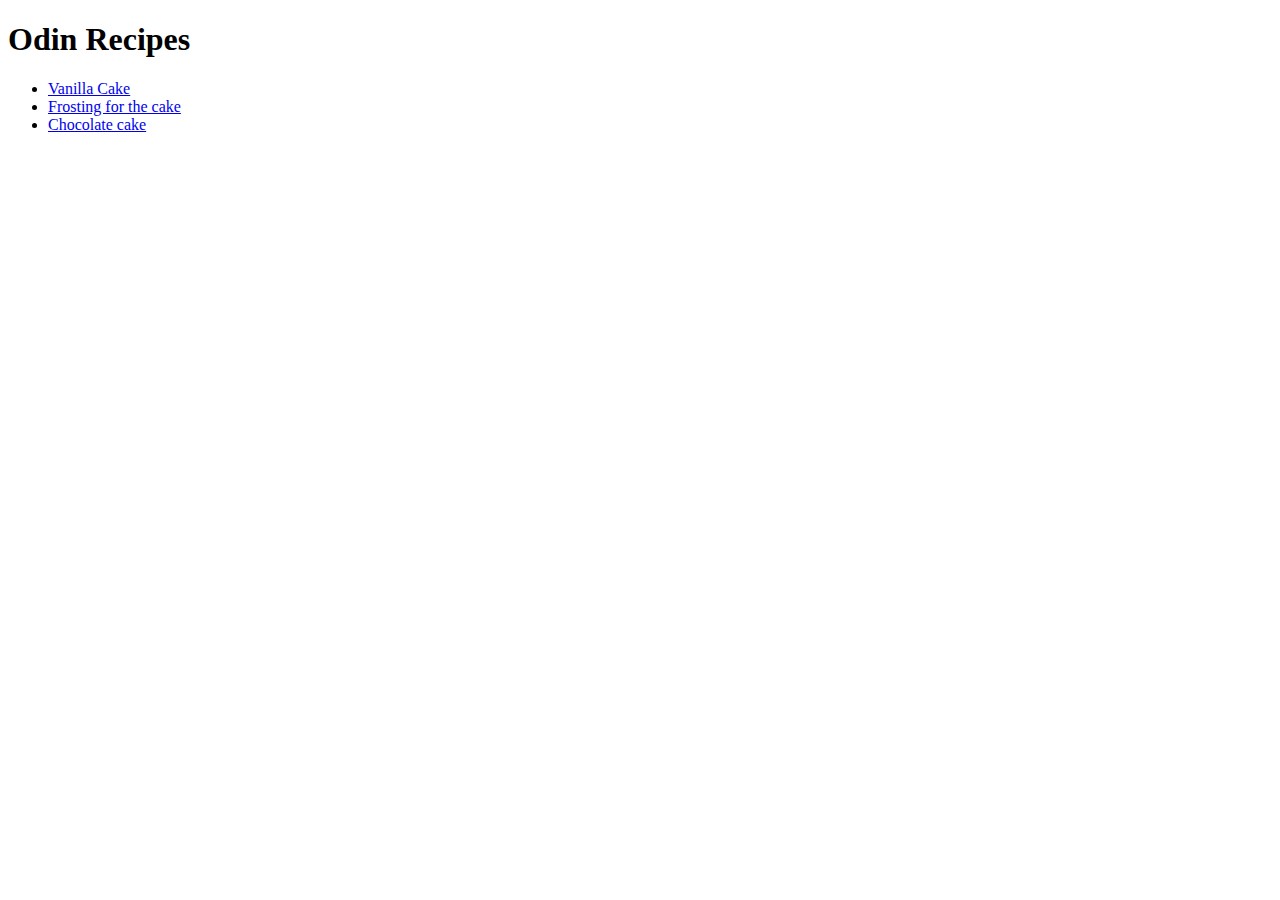
==== index.html @ e61693b6 "Just added a index.html for a pages about three recipes" ====
<!DOCTYPE html>
<html>
    <head>
        <meta charset="UTF-8">
        <title>Odin Recipes</title>
    </head>
    <body>
        <h1>Odin Recipes</h1>
        <ul>
            <li> <a href="recipes/cake.html">Vanilla Cake</a></li>
            <li><a href="recipes/frosting.html">Frosting for the cake</a></li>
            <li> <a href="recipes/chocolate-cake.html">Chocolate cake</a></li>
        </ul>
       
        
       
    </body>
</html>
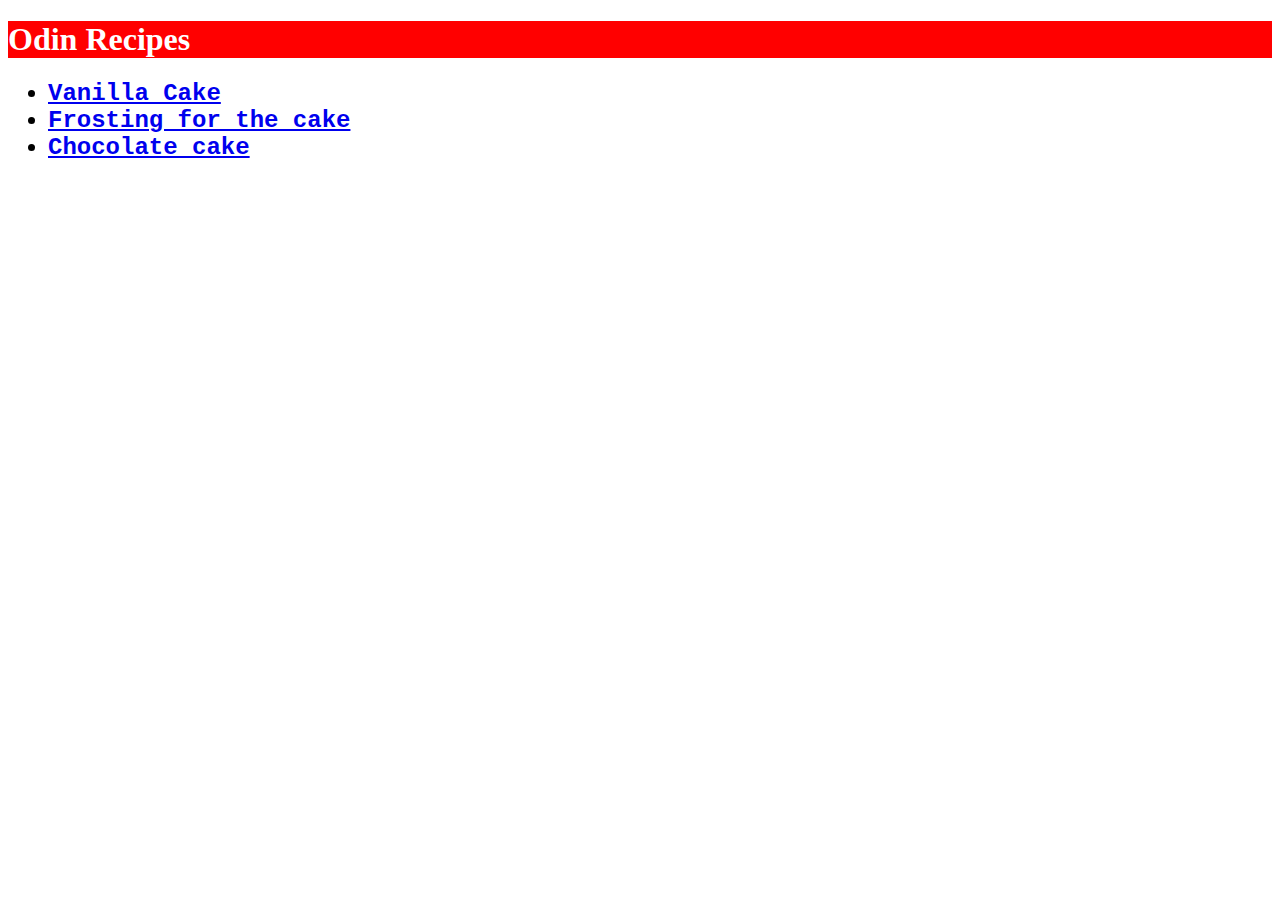
==== commit faf10a59: "Just added some CSS to my index page and also to all my recipes" ====
--- a/index.html
+++ b/index.html
@@ -3,13 +3,14 @@
     <head>
         <meta charset="UTF-8">
         <title>Odin Recipes</title>
+        <link rel="stylesheet" href="style.css">
     </head>
     <body>
-        <h1>Odin Recipes</h1>
+        <h1 id="title">Odin Recipes</h1>
         <ul>
-            <li> <a href="recipes/cake.html">Vanilla Cake</a></li>
-            <li><a href="recipes/frosting.html">Frosting for the cake</a></li>
-            <li> <a href="recipes/chocolate-cake.html">Chocolate cake</a></li>
+            <li class="recipes"> <a href="recipes/cake.html">Vanilla Cake</a></li>
+            <li class="recipes"><a href="recipes/frosting.html">Frosting for the cake</a></li>
+            <li class="recipes"> <a href="recipes/chocolate-cake.html">Chocolate cake</a></li>
         </ul>
        
         
--- a/style.css
+++ b/style.css
@@ -0,0 +1,10 @@
+#title {
+    background-color: red;
+    color: white;
+}
+
+.recipes {
+    font-weight: bold;
+    font-family: "Courier New";
+    font-size: 24px;
+}